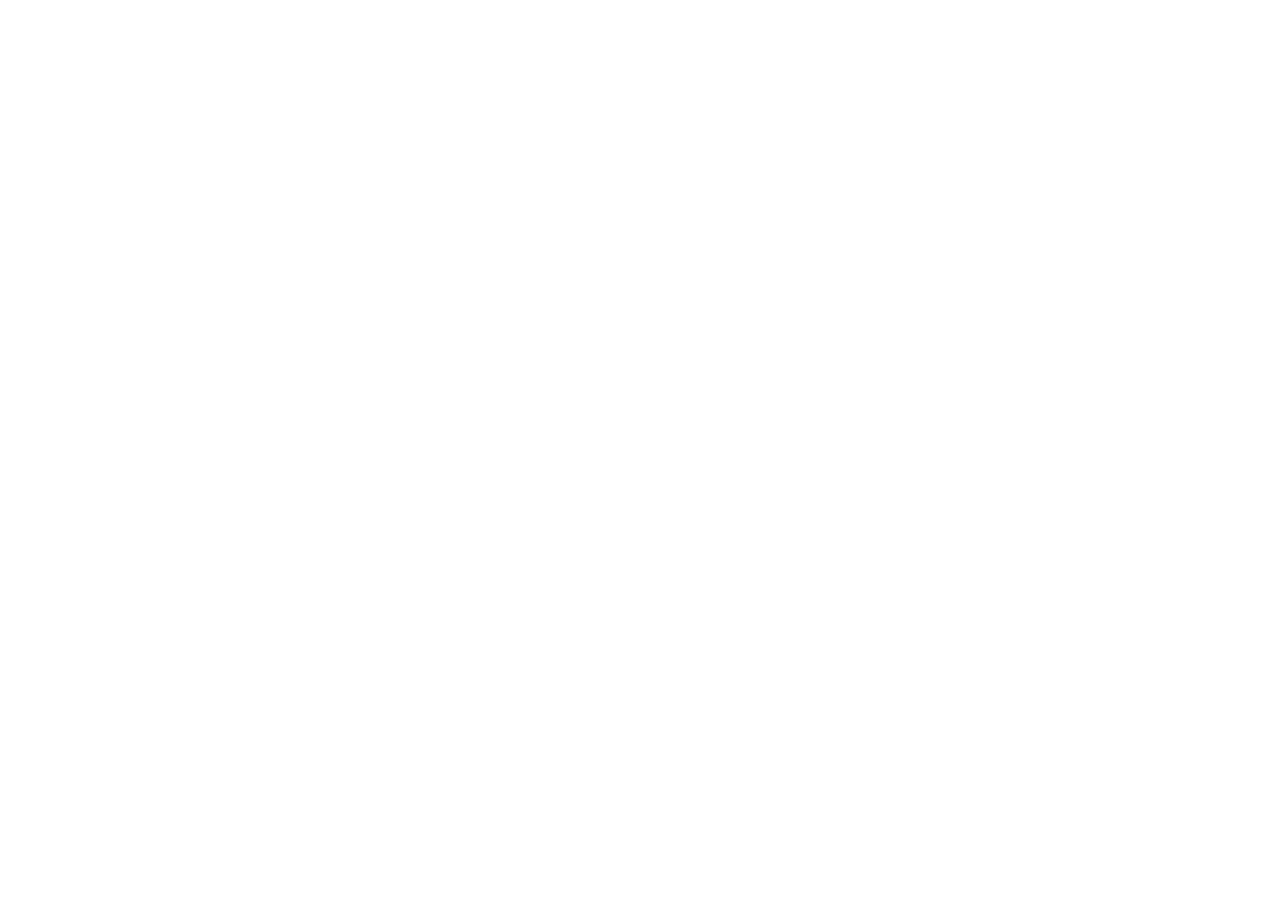
==== index.html @ ed363e48 "added datasets and index files" ====
<!DOCTYPE html>
<html lang="en">
<head>
    <meta charset="UTF-8">
    <meta name="viewport" content="initial-scale=1,maximum-scale=1,user-scalable=no">
    <link href="https://api.mapbox.com/mapbox-gl-js/v2.5.0/mapbox-gl.css" rel="stylesheet">
    <script src="https://api.mapbox.com/mapbox-gl-js/v2.5.0/mapbox-gl.js"></script>
    <title>Maps and Tiles</title>
    <script src="js/index.js"></script>
</head>
<body>
    <!-- <div id="map"></div>
    <div class="map-overlay" id="features">
        <h1>Maps and Tiles</h1>
        <p class="map-description"></p>
        <p class="sources"></p>
    </div>
    <div class="map-overlay" id="legend">
        <div>
            <input type="checkbox">
            <p>Modified Basemap</p>
        </div>
        <div>
            <input type="checkbox">
            <p>U.S. Gun Violence</p>
        </div>
        <div>
            <input type="checkbox">
            <p>Basemap & Gun Violence</p>
        </div>
        <div>
            <input type="checkbox">
            <p></p>
        </div>
    </div> -->
</body>
</html>
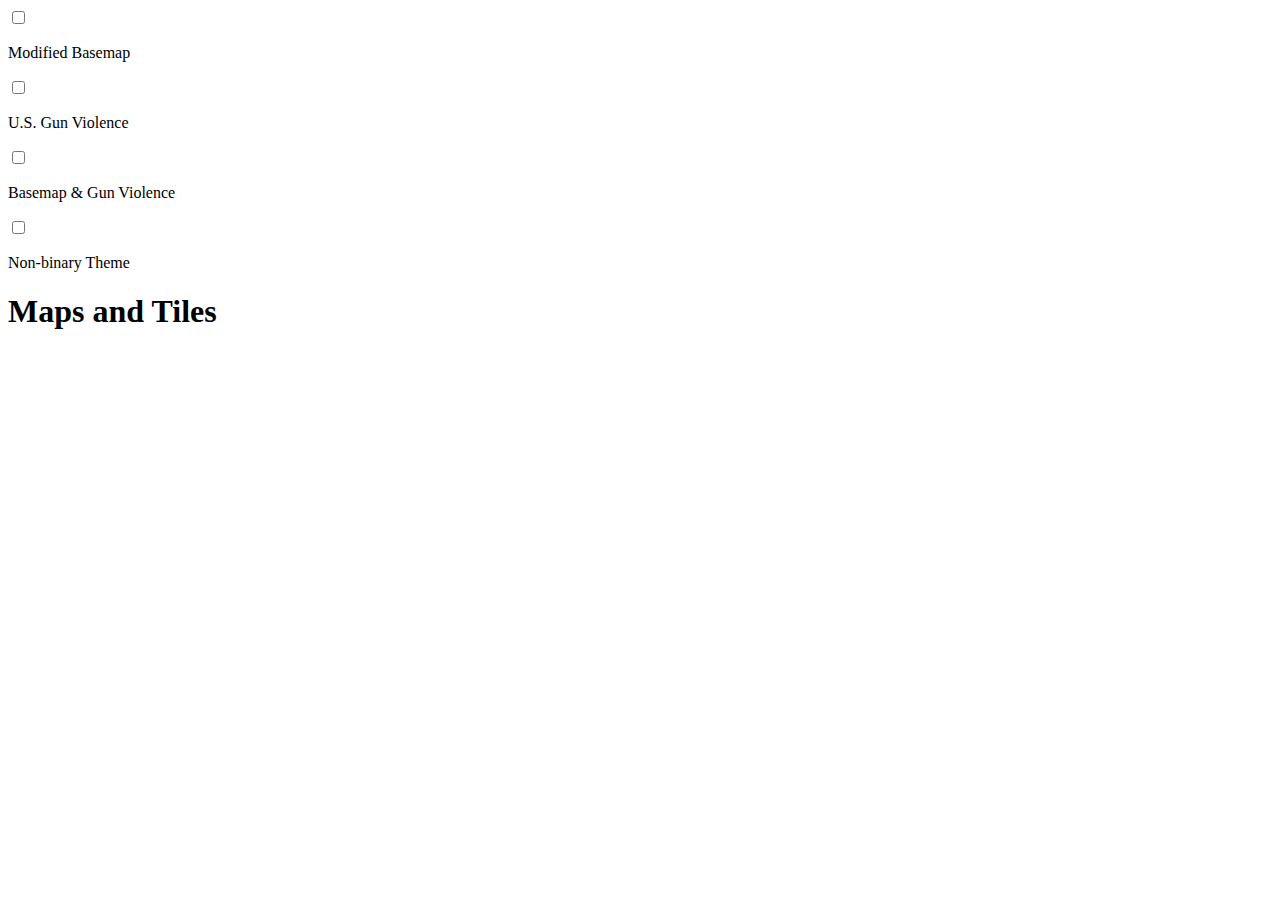
==== commit 4c882fdb: "added sources and layers" ====
--- a/index.html
+++ b/index.html
@@ -6,16 +6,11 @@
     <link href="https://api.mapbox.com/mapbox-gl-js/v2.5.0/mapbox-gl.css" rel="stylesheet">
     <script src="https://api.mapbox.com/mapbox-gl-js/v2.5.0/mapbox-gl.js"></script>
     <title>Maps and Tiles</title>
+    <link href="css/index.css" rel="stylesheet">
     <script src="js/index.js"></script>
 </head>
 <body>
-    <!-- <div id="map"></div>
-    <div class="map-overlay" id="features">
-        <h1>Maps and Tiles</h1>
-        <p class="map-description"></p>
-        <p class="sources"></p>
-    </div>
-    <div class="map-overlay" id="legend">
+    <div class="map-options">
         <div>
             <input type="checkbox">
             <p>Modified Basemap</p>
@@ -30,8 +25,14 @@
         </div>
         <div>
             <input type="checkbox">
-            <p></p>
+            <p>Non-binary Theme</p>
         </div>
-    </div> -->
+    </div>
+    <div id="map" class="mapboxgl-map"></div>
+    <div class="map-overlay" id="features">
+        <h1>Maps and Tiles</h1>
+        <p class="map-description"></p>
+        <p class="sources"></p>
+    </div>
 </body>
 </html>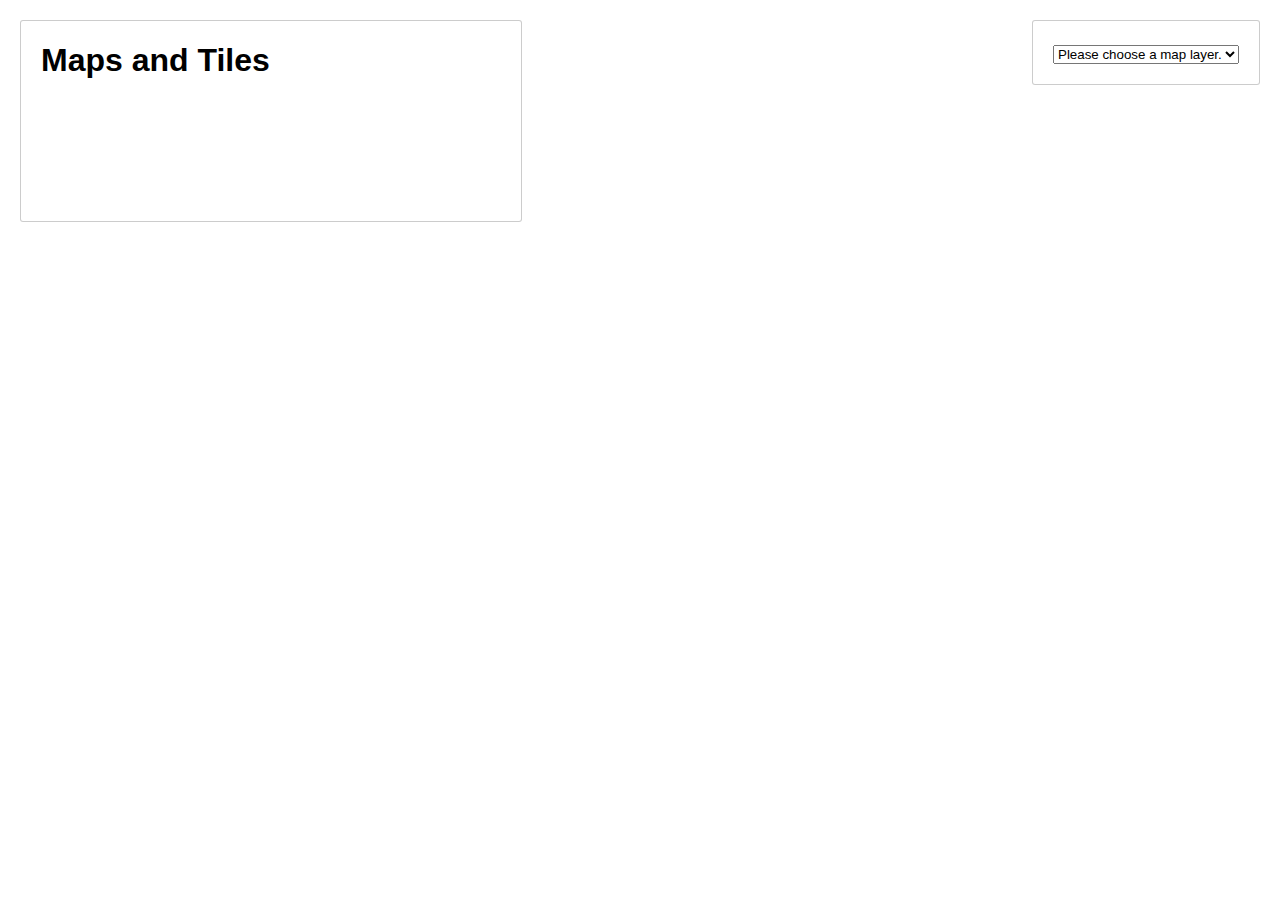
==== commit 6da797ce: "created map display but there are errors" ====
--- a/index.html
+++ b/index.html
@@ -7,32 +7,119 @@
     <script src="https://api.mapbox.com/mapbox-gl-js/v2.5.0/mapbox-gl.js"></script>
     <title>Maps and Tiles</title>
     <link href="css/index.css" rel="stylesheet">
-    <script src="js/index.js"></script>
+    <!-- <script src="js/index.js"></script> -->
 </head>
 <body>
-    <div class="map-options">
-        <div>
-            <input type="checkbox">
-            <p>Modified Basemap</p>
-        </div>
-        <div>
-            <input type="checkbox">
-            <p>U.S. Gun Violence</p>
-        </div>
-        <div>
-            <input type="checkbox">
-            <p>Basemap & Gun Violence</p>
-        </div>
-        <div>
-            <input type="checkbox">
-            <p>Non-binary Theme</p>
-        </div>
-    </div>
     <div id="map" class="mapboxgl-map"></div>
     <div class="map-overlay" id="features">
         <h1>Maps and Tiles</h1>
         <p class="map-description"></p>
         <p class="sources"></p>
     </div>
+    <div class="map-overlay map-options">
+        <select id="map-select">
+            <option value="" selected>Please choose a map layer.</option>
+            <option value="unitedstates">Modified Basemap</option>
+            <option value="guns">U.S. Gun Violence</option>
+            <option value="gunsbase">Basemap & Gun Violence</option>
+            <option value="nonbinary">Non-binary Theme</option>
+          </select>
+    </div>
 </body>
+
+<script>
+    mapboxgl.accessToken = 'pk.eyJ1IjoiamFrb2J6aGFvIiwiYSI6ImNpcms2YWsyMzAwMmtmbG5icTFxZ3ZkdncifQ.P9MBej1xacybKcDN_jehvw';
+
+    let map = new mapboxgl.Map({
+        container: 'map',
+        style: 'mapbox://styles/mapbox/dark-v10',
+        zoom: 3.6,
+        center: [-98, 43]
+    });
+
+    map.on('load', () => { //simplifying the function statement: arrow with brackets to define a function
+        map.addSource('basemap-tiles', {
+            'type': 'raster',
+            'tiles': [
+                '../tiles/unitedstates/{z}/{x}/{y}.png'
+            ],
+            'tileSize': 256,
+            'attribution': 'Map tiles designed by Jun Nguyen</a>'
+        });
+
+        map.addLayer({
+            'id': 'unitedstates',
+            'type': 'raster',
+            'layout': {
+                'visibility': 'none'
+            },
+            'source': 'basemap-tiles'
+        });
+
+        map.addSource('guns-tiles', {
+            'type': 'raster',
+            'tiles': [
+                '../tiles/guns/{z}/{x}/{y}.png'
+            ],
+            'tileSize': 256,
+            'attribution': 'Map tiles designed by Jun Nguyen</a>'
+        });
+
+        map.addLayer({
+            'id': 'guns',
+            'type': 'raster',
+            'layout': {
+                'visibility': 'none'
+            },
+            'source': 'guns-tiles'
+        });
+
+        map.addSource('gunsbase-tiles', {
+            'type': 'raster',
+            'tiles': [
+                '../tiles/gunsbase/{z}/{x}/{y}.png'
+            ],
+            'tileSize': 256,
+            'attribution': 'Map tiles designed by Jun Nguyen</a>'
+        });
+
+        map.addLayer({
+            'id': 'gunsbase',
+            'type': 'raster',
+            'layout': {
+                'visibility': 'none'
+            },
+            'source': 'gunsbase-tiles'
+        });
+
+        map.addSource('nonbinary-tiles', {
+            'type': 'raster',
+            'tiles': [
+                '../tiles/nonbinary/{z}/{x}/{y}.png'
+            ],
+            'tileSize': 256,
+            'attribution': 'Map tiles designed by Jun Nguyen</a>'
+        });
+
+        map.addLayer({
+            'id': 'nonbinary',
+            'type': 'raster',
+            'layout': {
+                'visibility': 'none'
+            },
+            'source': 'nonbinary-tiles'
+        });
+    });
+
+    document.getElementById("map-select").addEventListener("change", () => {
+        let selection = document.getElementById("map-select").value;
+        let visible = map.getLayoutProperty(selection, 'visibility');
+        
+        if (visible === 'visible') {
+            map.setLayoutProperty(selection, 'visibility', 'none');
+        } else {
+            map.setLayoutProperty(selection, 'visibility', 'visible');
+        }
+    });
+</script>
 </html>--- a/css/index.css
+++ b/css/index.css
@@ -0,0 +1,65 @@
+#map {
+    position: absolute;
+    top: 0;
+    bottom: 0;
+    left: 0;
+    right: 0;
+    width: 100%;
+}
+
+h1 {
+    padding-left: 20px;
+}
+
+.map-overlay {
+    position: absolute;
+    bottom: 0;
+    left: 0;
+    background: rgba(255, 255, 255, 0.8);
+    border-style: solid;
+    border-width: 1px;
+    border-color: rgba(0, 0, 0, 0.2);
+    margin-left: 20px;
+    font-family: Arial, sans-serif;
+    overflow: auto;
+    border-radius: 3px;
+}
+
+input {
+    color: black;
+    margin: 0;
+    padding: 0;
+    border-bottom: 1px solid grey;
+    text-align: center;
+}
+
+input:last-child {
+    border: none;
+}
+
+#features {
+    top: 0;
+    height: 200px;
+    margin-top: 20px;
+    width: 500px;
+}
+
+.map-options {
+    margin-top: 20px;
+    margin-right: 20px;
+    right: 0;
+    top: 0;
+    left: auto; 
+    bottom: auto;
+    padding: 20px;
+}
+
+.map-options {
+    display: block;
+    font-size: 20px;
+}
+
+.map-description, .sources {
+    padding-left: 20px;
+    font-size: 12px;
+}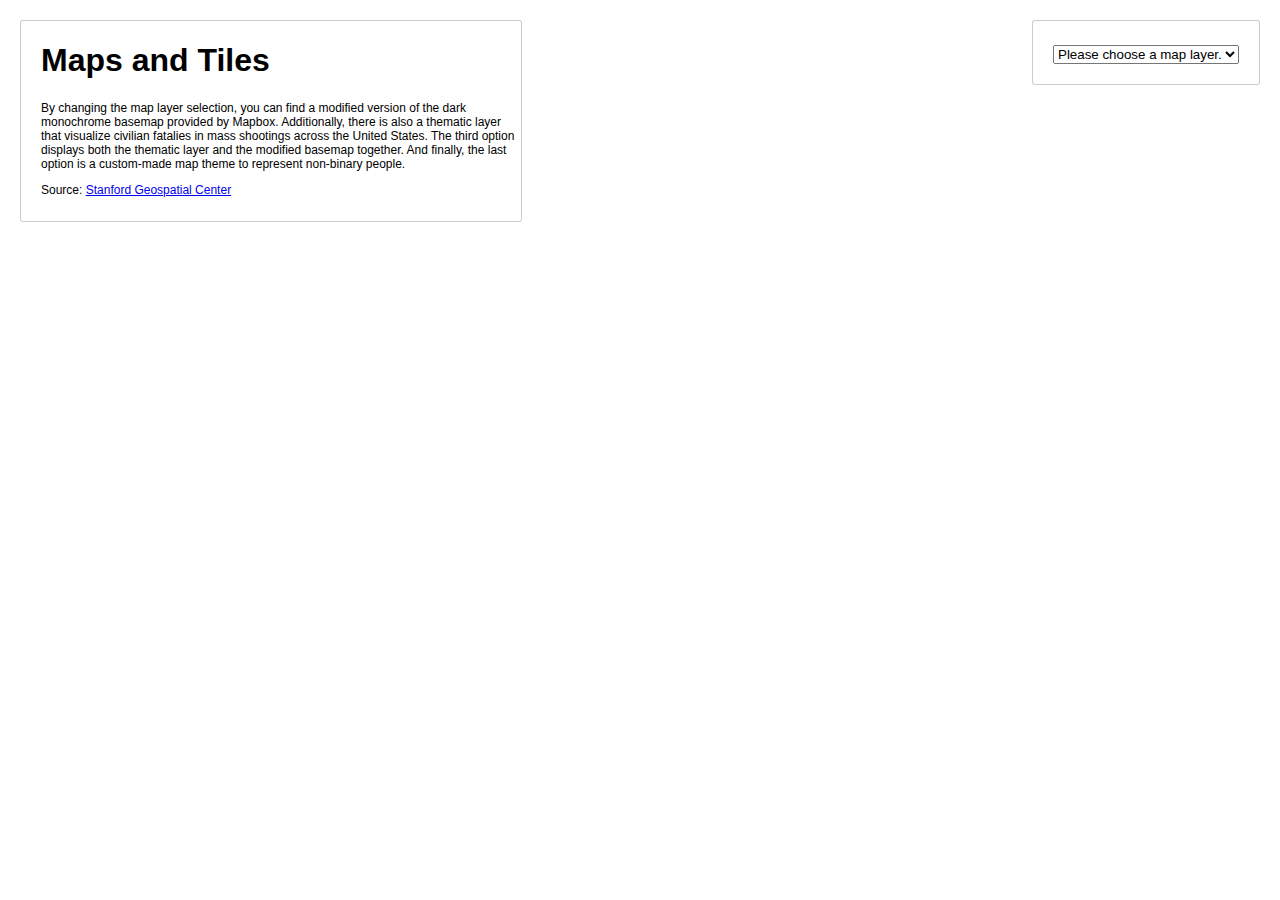
==== commit 612530aa: "added legends for applicable maps" ====
--- a/index.html
+++ b/index.html
@@ -13,18 +13,27 @@
     <div id="map" class="mapboxgl-map"></div>
     <div class="map-overlay" id="features">
         <h1>Maps and Tiles</h1>
-        <p class="map-description"></p>
-        <p class="sources"></p>
+        <p class="map-description">
+            By changing the map layer selection, you can find a modified version of the dark monochrome basemap provided by Mapbox.
+            Additionally, there is also a thematic layer that visualize civilian fatalies in mass shootings across the United States.
+            The third option displays both the thematic layer and the modified basemap together. And finally, the last option is a custom-made
+            map theme to represent non-binary people.
+        </p>
+        <p class="sources">
+            Source: <a href="https://github.com/StanfordGeospatialCenter/MSA">Stanford Geospatial Center</a>
+        </p>
     </div>
     <div class="map-overlay map-options">
         <select id="map-select">
             <option value="" selected>Please choose a map layer.</option>
             <option value="unitedstates">Modified Basemap</option>
             <option value="guns">U.S. Gun Violence</option>
-            <option value="gunsbase">Basemap & Gun Violence</option>
+            <option value="gunbase">Basemap & Gun Violence</option>
             <option value="nonbinary">Non-binary Theme</option>
           </select>
     </div>
+
+    <div class="map-overlay hidden" id="legend"></div>
 </body>
 
 <script>
@@ -33,6 +42,8 @@
     let map = new mapboxgl.Map({
         container: 'map',
         style: 'mapbox://styles/mapbox/dark-v10',
+        minZoom: 1,
+        maxZoom: 10,
         zoom: 3.6,
         center: [-98, 43]
     });
@@ -74,22 +85,22 @@
             'source': 'guns-tiles'
         });
 
-        map.addSource('gunsbase-tiles', {
+        map.addSource('gunbase-tiles', {
             'type': 'raster',
             'tiles': [
-                '../tiles/gunsbase/{z}/{x}/{y}.png'
+                '../tiles/gunbase/{z}/{x}/{y}.png'
             ],
             'tileSize': 256,
             'attribution': 'Map tiles designed by Jun Nguyen</a>'
         });
 
         map.addLayer({
-            'id': 'gunsbase',
+            'id': 'gunbase',
             'type': 'raster',
             'layout': {
                 'visibility': 'none'
             },
-            'source': 'gunsbase-tiles'
+            'source': 'gunbase-tiles'
         });
 
         map.addSource('nonbinary-tiles', {
@@ -111,6 +122,13 @@
         });
     });
 
+    let legend = document.getElementById("legend");
+
+    const fatalities = [1, 24.5, 49], 
+    colors = ['#84f0f0', '#84f0f0', '#84f0f0'], 
+    colors2 = ['#ffba7a', '#ef350b', '#7a0000'],
+    radii = [5, 10, 15];
+
     document.getElementById("map-select").addEventListener("change", () => {
         let selection = document.getElementById("map-select").value;
         let visible = map.getLayoutProperty(selection, 'visibility');
@@ -118,8 +136,46 @@
         if (visible === 'visible') {
             map.setLayoutProperty(selection, 'visibility', 'none');
         } else {
+            map.setLayoutProperty('unitedstates', 'visibility', 'none');
+            map.setLayoutProperty('guns', 'visibility', 'none');
+            map.setLayoutProperty('gunbase', 'visibility', 'none');
+            map.setLayoutProperty('nonbinary', 'visibility', 'none');
             map.setLayoutProperty(selection, 'visibility', 'visible');
+            if (selection == 'guns') {
+                legend.classList.remove("hidden");
+                var labels = ['<strong>Civilian Fatalities</strong>'], vbreak;
+                for (var i = 0; i < fatalities.length; i++) {
+                    vbreak = fatalities[i];
+                    var dot_radius = 2 * radii[i];
+                    labels.push(
+                        '<p class="break"><i class="dot" style="background:' + colors[i] + '; width: ' + dot_radius +
+                        'px; height: ' +
+                        dot_radius + 'px; "></i> <span class="dot-label" style="top: ' + dot_radius / 2 + 'px;">' + vbreak +
+                        '</span></p>');
+                }
+                const source =
+                    '<p style="text-align: right; font-size:10pt">Source: <a href="https://github.com/StanfordGeospatialCenter/MSA">Stanford Geospatial Center</a></p>';
+                legend.innerHTML = labels.join('') + source;
+            } else if (selection == 'gunbase') {
+                legend.classList.remove("hidden");
+                var labels = ['<strong>Civilian Fatalities</strong>'], vbreak;
+                for (var i = 0; i < fatalities.length; i++) {
+                    vbreak = fatalities[i];
+                    var dot_radius = 2 * radii[i];
+                    labels.push(
+                        '<p class="break"><i class="dot" style="background:' + colors2[i] + '; width: ' + dot_radius +
+                        'px; height: ' +
+                        dot_radius + 'px; "></i> <span class="dot-label" style="top: ' + dot_radius / 2 + 'px;">' + vbreak +
+                        '</span></p>');
+                }
+                const source =
+                    '<p style="text-align: right; font-size:10pt">Source: <a href="https://github.com/StanfordGeospatialCenter/MSA">Stanford Geospatial Center</a></p>';
+                legend.innerHTML = labels.join('') + source;
+            } else {
+                legend.classList.add("hidden");
+            }
         }
     });
+
 </script>
 </html>--- a/css/index.css
+++ b/css/index.css
@@ -62,4 +62,43 @@
 .map-description, .sources {
     padding-left: 20px;
     font-size: 12px;
+}
+
+#legend {
+    position: absolute;
+    bottom: 0;
+    right: 0;
+    width: 110px;
+    background: #fff;
+    margin-right: 20px;
+    margin-bottom: 40px;
+    padding: 10px 20px 10px 10px;
+    border-radius: 3px;
+    text-align: center;
+    font-family: 'Open Sans', sans-serif;
+}
+
+.hidden {
+    display: none;
+}
+
+.break {
+    position: relative;
+    margin: 0px;
+    padding: 0px;
+}
+
+.dot {
+    display: inline-block;
+    margin-top: 5px;
+    border-radius: 50%;
+    opacity: 0.6;
+    border: 1px solid;
+}
+
+.dot-label {
+    position: absolute;
+    top: 0;
+    right: 0;
+    font-style: italic;
 }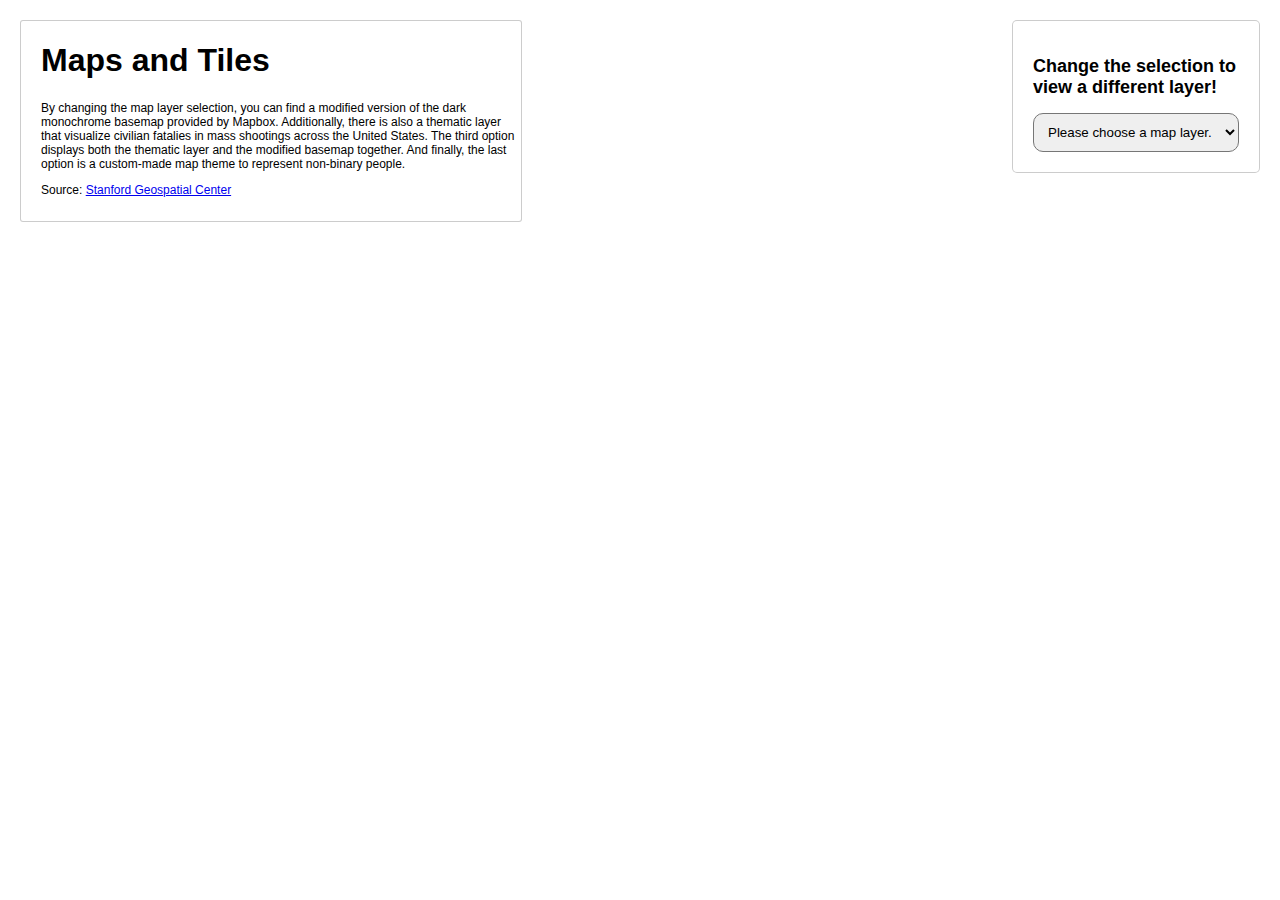
==== commit bc8e7f3d: "added style to select options" ====
--- a/index.html
+++ b/index.html
@@ -7,7 +7,6 @@
     <script src="https://api.mapbox.com/mapbox-gl-js/v2.5.0/mapbox-gl.js"></script>
     <title>Maps and Tiles</title>
     <link href="css/index.css" rel="stylesheet">
-    <!-- <script src="js/index.js"></script> -->
 </head>
 <body>
     <div id="map" class="mapboxgl-map"></div>
@@ -24,6 +23,7 @@
         </p>
     </div>
     <div class="map-overlay map-options">
+        <h2>Change the selection to<br>view a different layer!</h2>
         <select id="map-select">
             <option value="" selected>Please choose a map layer.</option>
             <option value="unitedstates">Modified Basemap</option>
@@ -36,7 +36,7 @@
     <div class="map-overlay hidden" id="legend"></div>
 </body>
 
-<script>
+<script type="text/javascript">
     mapboxgl.accessToken = 'pk.eyJ1IjoiamFrb2J6aGFvIiwiYSI6ImNpcms2YWsyMzAwMmtmbG5icTFxZ3ZkdncifQ.P9MBej1xacybKcDN_jehvw';
 
     let map = new mapboxgl.Map({
@@ -44,15 +44,15 @@
         style: 'mapbox://styles/mapbox/dark-v10',
         minZoom: 1,
         maxZoom: 10,
-        zoom: 3.6,
-        center: [-98, 43]
+        zoom: 4,
+        center: [-98, 41.8]
     });
 
     map.on('load', () => { //simplifying the function statement: arrow with brackets to define a function
         map.addSource('basemap-tiles', {
             'type': 'raster',
             'tiles': [
-                '../tiles/unitedstates/{z}/{x}/{y}.png'
+                'tiles/unitedstates/{z}/{x}/{y}.png'
             ],
             'tileSize': 256,
             'attribution': 'Map tiles designed by Jun Nguyen</a>'
@@ -64,13 +64,15 @@
             'layout': {
                 'visibility': 'none'
             },
-            'source': 'basemap-tiles'
+            'source': 'basemap-tiles',
+            'minzoom': 1,
+            'maxzoom': 10
         });
 
         map.addSource('guns-tiles', {
             'type': 'raster',
             'tiles': [
-                '../tiles/guns/{z}/{x}/{y}.png'
+                'tiles/guns/{z}/{x}/{y}.png'
             ],
             'tileSize': 256,
             'attribution': 'Map tiles designed by Jun Nguyen</a>'
@@ -82,13 +84,15 @@
             'layout': {
                 'visibility': 'none'
             },
-            'source': 'guns-tiles'
+            'source': 'guns-tiles',
+            'minzoom': 1,
+            'maxzoom': 10
         });
 
         map.addSource('gunbase-tiles', {
             'type': 'raster',
             'tiles': [
-                '../tiles/gunbase/{z}/{x}/{y}.png'
+                'tiles/gunbase/{z}/{x}/{y}.png'
             ],
             'tileSize': 256,
             'attribution': 'Map tiles designed by Jun Nguyen</a>'
@@ -100,13 +104,15 @@
             'layout': {
                 'visibility': 'none'
             },
-            'source': 'gunbase-tiles'
+            'source': 'gunbase-tiles',
+            'minzoom': 1,
+            'maxzoom': 10
         });
 
         map.addSource('nonbinary-tiles', {
             'type': 'raster',
             'tiles': [
-                '../tiles/nonbinary/{z}/{x}/{y}.png'
+                'tiles/nonbinary/{z}/{x}/{y}.png'
             ],
             'tileSize': 256,
             'attribution': 'Map tiles designed by Jun Nguyen</a>'
@@ -118,21 +124,23 @@
             'layout': {
                 'visibility': 'none'
             },
-            'source': 'nonbinary-tiles'
+            'source': 'nonbinary-tiles',
+            'minzoom': 1,
+            'maxzoom': 10
         });
     });
 
     let legend = document.getElementById("legend");
 
-    const fatalities = [1, 24.5, 49], 
-    colors = ['#84f0f0', '#84f0f0', '#84f0f0'], 
+    const fatalities = [1, 24.5, 49],
+    colors = ['#84f0f0', '#84f0f0', '#84f0f0'],
     colors2 = ['#ffba7a', '#ef350b', '#7a0000'],
     radii = [5, 10, 15];
 
     document.getElementById("map-select").addEventListener("change", () => {
         let selection = document.getElementById("map-select").value;
         let visible = map.getLayoutProperty(selection, 'visibility');
-        
+
         if (visible === 'visible') {
             map.setLayoutProperty(selection, 'visibility', 'none');
         } else {
--- a/css/index.css
+++ b/css/index.css
@@ -9,6 +9,15 @@
 
 h1 {
     padding-left: 20px;
+}
+
+h2 {
+    font-size: 18px;
+}
+
+select {
+    padding: 10px;
+    border-radius: 10px;
 }
 
 .map-overlay {
@@ -49,14 +58,12 @@
     margin-right: 20px;
     right: 0;
     top: 0;
-    left: auto; 
+    left: auto;
     bottom: auto;
     padding: 20px;
-}
-
-.map-options {
     display: block;
     font-size: 20px;
+    border-radius: 5px;
 }
 
 .map-description, .sources {
